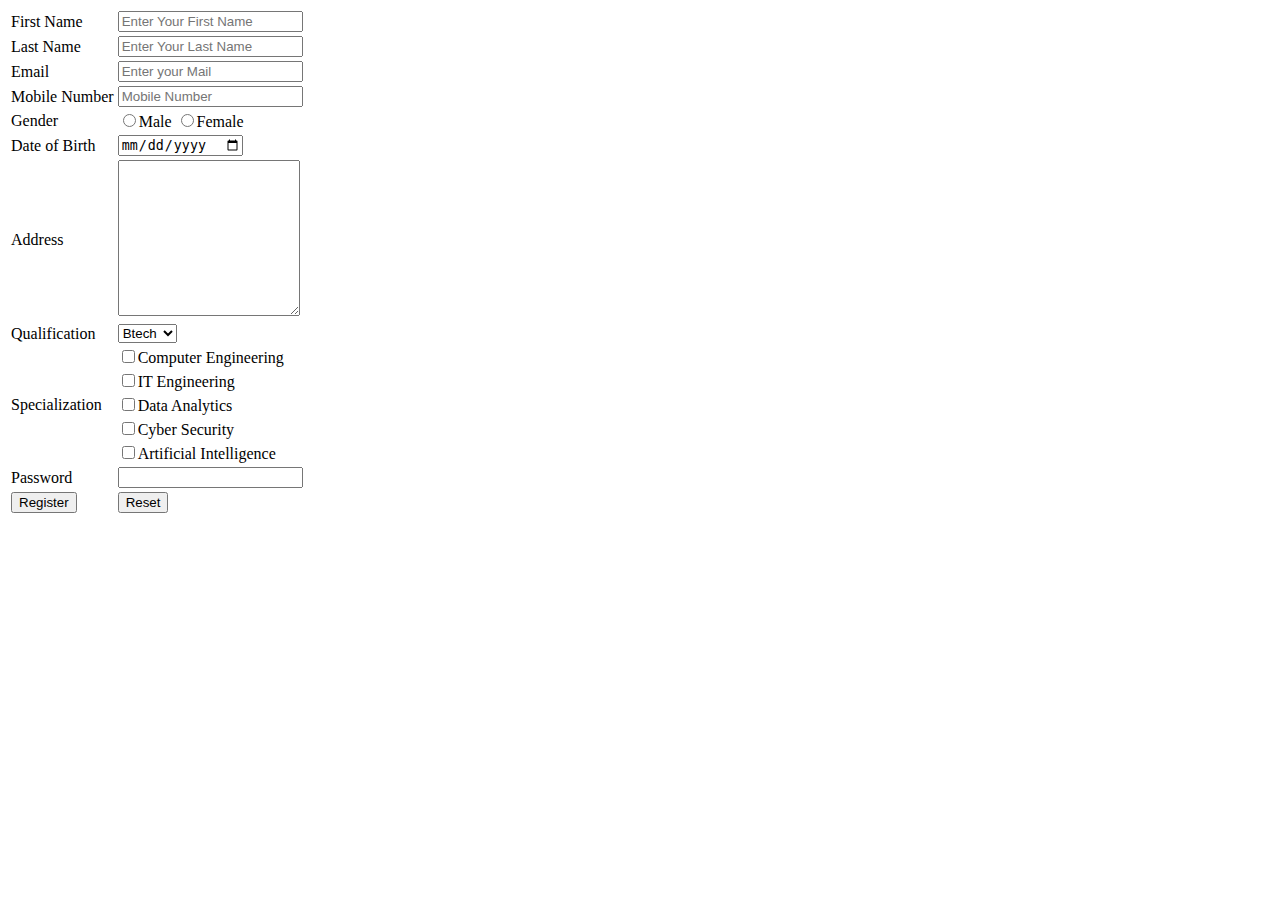
==== form.html @ c501c13a "Form Assignment Done" ====
<!DOCTYPE html>
<html lang="en">
<head>
    <meta charset="UTF-8">
    <meta http-equiv="X-UA-Compatible" content="IE=edge">
    <meta name="viewport" content="width=device-width, initial-scale=1.0">
    <title>Form for Students (Assignment)</title>
</head>
<body>
    <form action="form.php">
        <table>
            <tr>
                <td>First Name</td>
                <td><input type="text" placeholder="Enter Your First Name" required></td>
            </tr>
            <tr>
                <td>Last Name</td>
                <td><input type="text" placeholder="Enter Your Last Name" required></td>
            </tr>
            <tr>
                <td>Email</td>
                <td><input type="email" placeholder="Enter your Mail" required></td>
            </tr>
            <tr>
                <td>Mobile Number</td>
                <td><input type="number" placeholder="Mobile Number" required ></td>
            </tr>
            <tr>
                <td>Gender</td>
                <td><input type="radio" name="gender" required>Male <input type="radio" name="gender" required>Female</td>
            </tr>
            <tr>
                <td>Date of Birth</td>
                <td><input type="date"></td>
            </tr>
            <tr>
                <td>Address</td>
                <td><textarea  cols="20" rows="10"></textarea></td>
            </tr>
            <tr>
                <td>Qualification</td>
                <td>
                    <select name="" id="">
                        <option value="">SSC</option>
                        <option value="">HSC</option>
                        <option value="" selected>Btech</option>
                        <option value="">Mtech</option>
                    </select>
                </td>
            </tr>
            <tr>
                <td rowspan="5" required>Specialization</td>
                <td><input type="checkbox">Computer Engineering</td>
            </tr>
            <tr>
                <td><input type="checkbox">IT Engineering</td>
            </tr>
            <tr>
                <td><input type="checkbox">Data Analytics</td>
            </tr>
            <tr>
                <td><input type="checkbox">Cyber Security</td>
            </tr>
            <tr>
                <td><input type="checkbox">Artificial Intelligence</td>
            </tr>
            <tr>
                <td>Password</td>
                <td><input type="password"></td>
            </tr>
            <tr>
                <td><input type="submit" value="Register"></td>
                <td><input type="reset" value="Reset"></td>
            </tr>
        </table>
    </form>
</body>
</html>
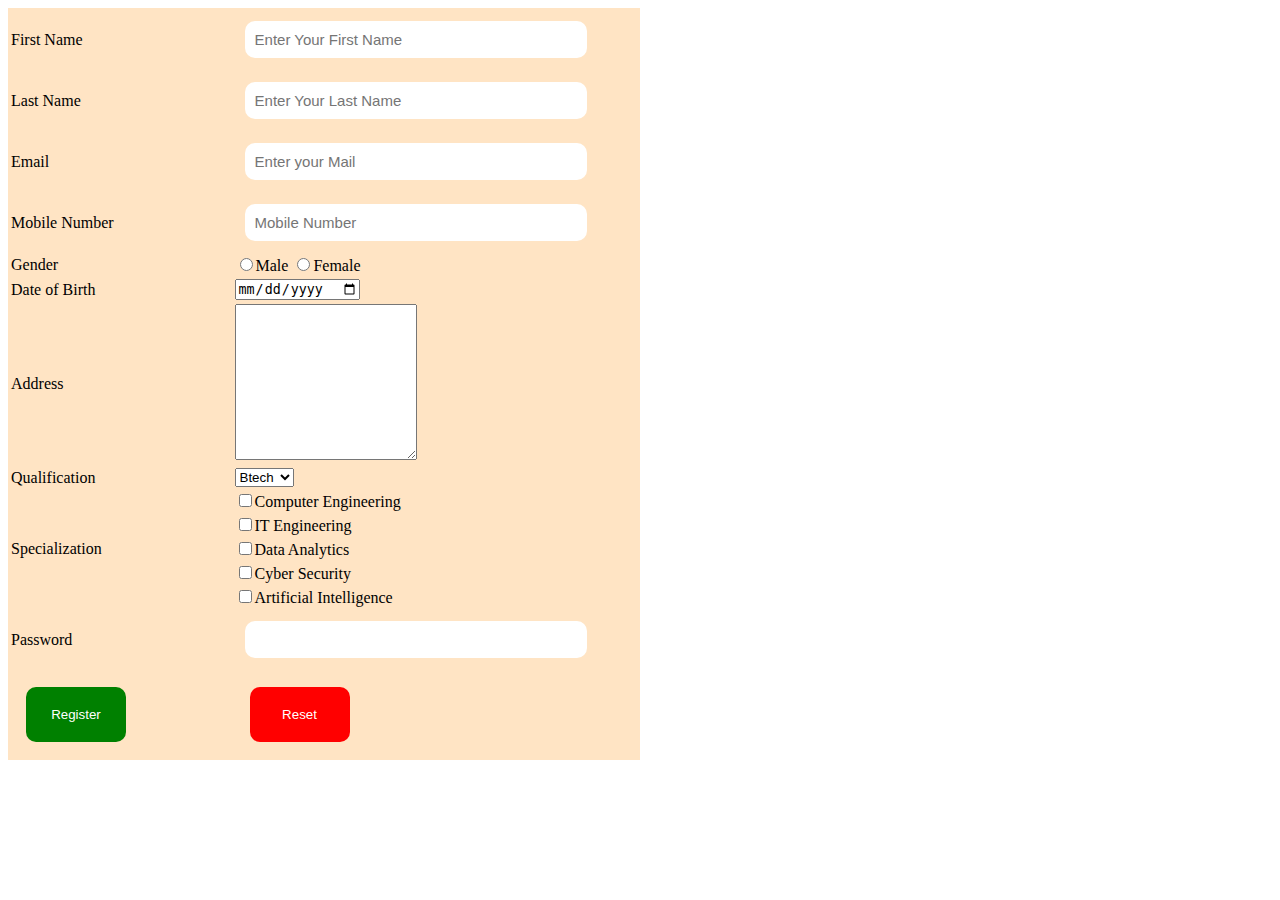
==== commit 32604d82: "Added styles" ====
--- a/form.html
+++ b/form.html
@@ -5,6 +5,7 @@
     <meta http-equiv="X-UA-Compatible" content="IE=edge">
     <meta name="viewport" content="width=device-width, initial-scale=1.0">
     <title>Form for Students (Assignment)</title>
+    <link rel="stylesheet" href="form.css">
 </head>
 <body>
     <form action="form.php">
--- a/form.css
+++ b/form.css
@@ -0,0 +1,61 @@
+input[type="text"], 
+input[type="email"],
+input[type="password"],
+input[type="number"]
+{
+    width: 80%;
+    margin: 10px 10px;
+    padding: 10px 10px;
+    font-size:15px;
+    border-radius: 10px;
+    border: none;
+}
+table{
+    width:50%;
+    background-color:bisque;
+}
+
+input[type="text"]:focus, 
+input[type="email"]:focus,
+input[type="password"]:focus,
+input[type="number"]:focus {
+    background-color:aquamarine;
+    border:3px solid black;
+}
+
+select:focus,
+textarea:focus {
+    width: 80%;
+    margin: 10px 10px;
+    padding: 10px 10px;
+}
+
+input[type="submit"]
+{
+    background-color:green;
+    margin: 15px 15px;
+    border-radius: 10px;
+    padding: 20px 20px;
+    color: white;
+    width: 100px;
+    border: none;
+}
+
+input[type="reset"]
+{
+    background-color:red;
+    margin: 15px 15px;
+    border-radius: 10px;
+    padding: 20px 20px;
+    color: white;
+    width: 100px;
+    border: none;
+}
+
+input[type="submit"]:hover,
+input[type="reset"]:hover
+{
+    background-color:darkgreen;
+    color: rgb(19, 8, 1);
+    border: none;
+}
